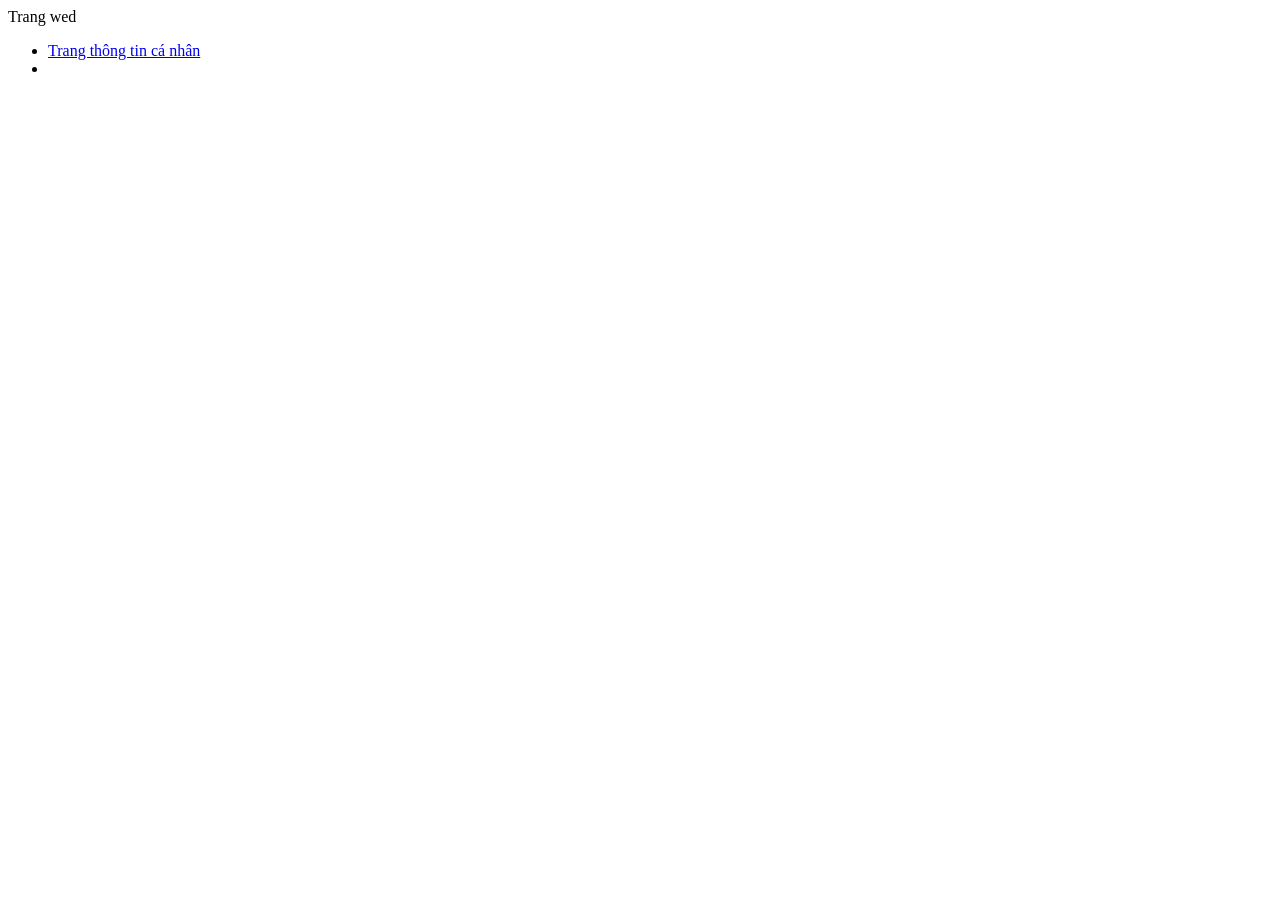
==== index.html @ 60912dcc "Create a projectm struct" ====
﻿<!DOCTYPE html>
<html lang="vi">
	<head>
		<tile> Trang wed </tile>
		<meta charset ="utf-8">
	</head>
	<body>
		<ul>
			<li>
				<a href="html/page1.html">
				Trang thông tin cá nhân
				</a>	
			<li>
		<ul>
	</body>
</htlm>
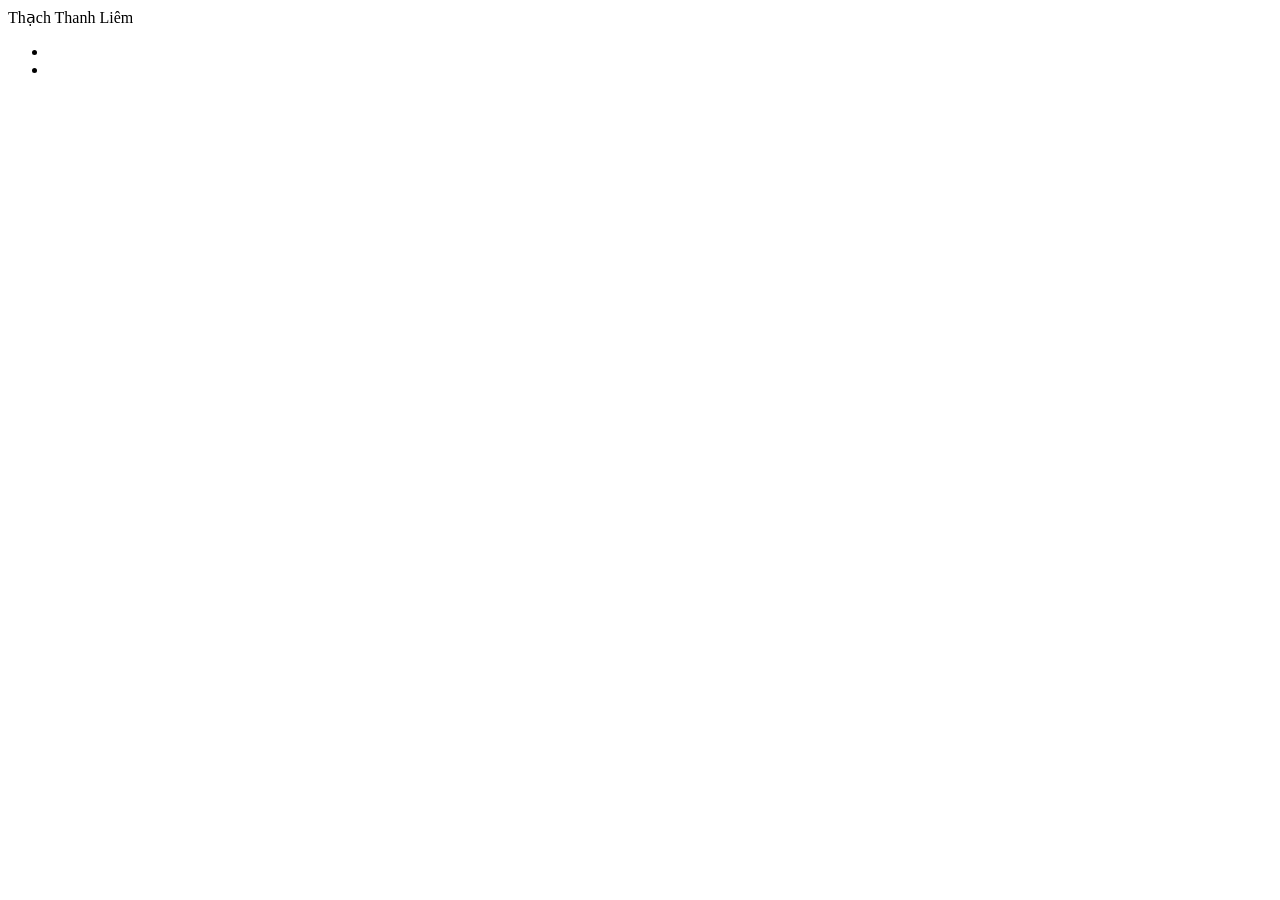
==== commit 3996fa21: "update" ====
--- a/index.html
+++ b/index.html
@@ -1,14 +1,14 @@
 ﻿<!DOCTYPE html>
 <html lang="vi">
 	<head>
-		<tile> Trang wed </tile>
+		<tile> Thạch Thanh Liêm </tile>
 		<meta charset ="utf-8">
 	</head>
 	<body>
 		<ul>
 			<li>
 				<a href="html/page1.html">
-				Trang thông tin cá nhân
+				
 				</a>	
 			<li>
 		<ul>
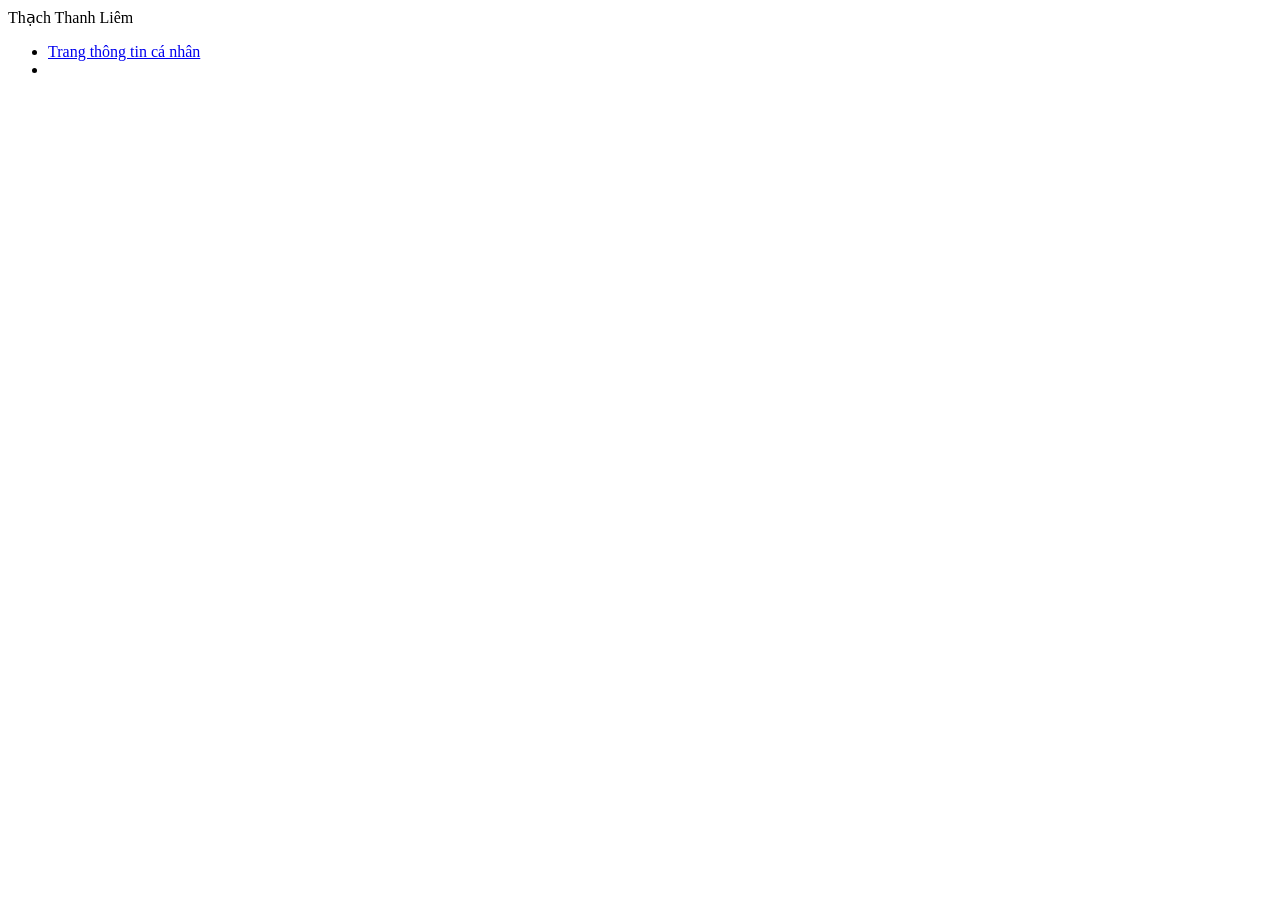
==== commit 85760cb9: "update all" ====
--- a/index.html
+++ b/index.html
@@ -8,9 +8,9 @@
 		<ul>
 			<li>
 				<a href="html/page1.html">
-				
+				    Trang thông tin cá nhân
 				</a>	
 			<li>
 		<ul>
 	</body>
-</htlm>+</html>
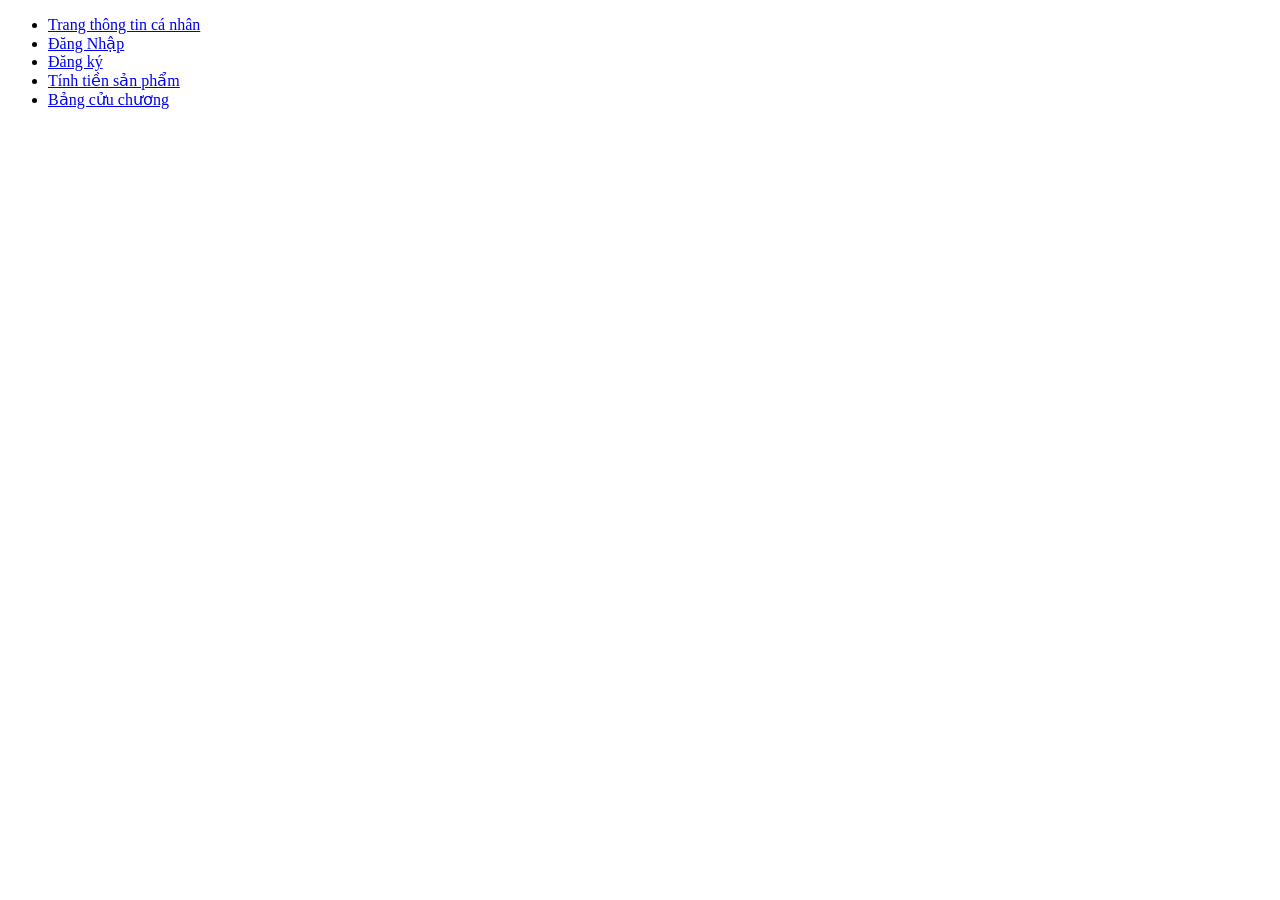
==== commit a29cd8bd: "change file" ====
--- a/index.html
+++ b/index.html
@@ -1,16 +1,35 @@
 ﻿<!DOCTYPE html>
 <html lang="vi">
-	<head>
-		<tile> Thạch Thanh Liêm </tile>
-		<meta charset ="utf-8">
-	</head>
-	<body>
-		<ul>
+    <head>
+        <title>Thạch Thanh Liêm</title>
+        <meta charset="utf-8">
+    </head>
+    <body>
+        <ul>
+            <li>
+                <a href="html/page1.html">
+                    Trang thông tin cá nhân
+                </a>
+            </li>
 			<li>
-				<a href="html/page1.html">
-				    Trang thông tin cá nhân
-				</a>	
+                <a href="html/page2.html">
+                    Đăng Nhập
+                </a>
+				<li>
+                <a href="html/page3.html">
+                    Đăng ký
+                </a>
+            </li>
 			<li>
-		<ul>
-	</body>
+                <a href="html/page4.html">
+                   Tính tiền sản phẩm
+                </a>
+            </li>
+			<li>
+                <a href="html/page5.html">
+                    Bảng cửu chương
+                </a>
+            </li>
+        </ul>
+    </body>
 </html>
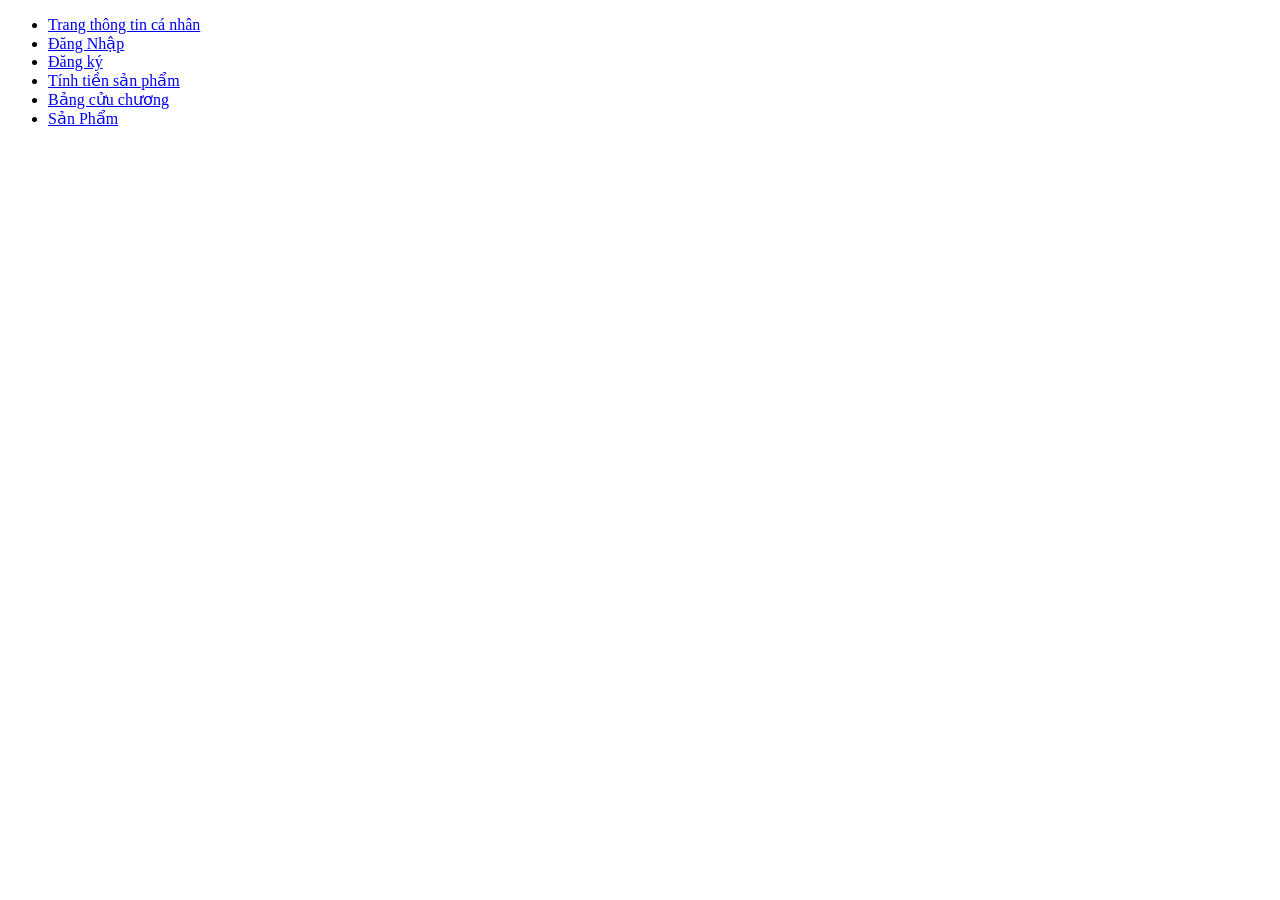
==== commit 83fd4cb3: "Update index.html" ====
--- a/index.html
+++ b/index.html
@@ -30,6 +30,11 @@
                     Bảng cửu chương
                 </a>
             </li>
+			<li>
+                <a href="html/page5.html">
+                   Sản Phẩm
+                </a>
+            </li>
         </ul>
     </body>
-</html>+</html>
